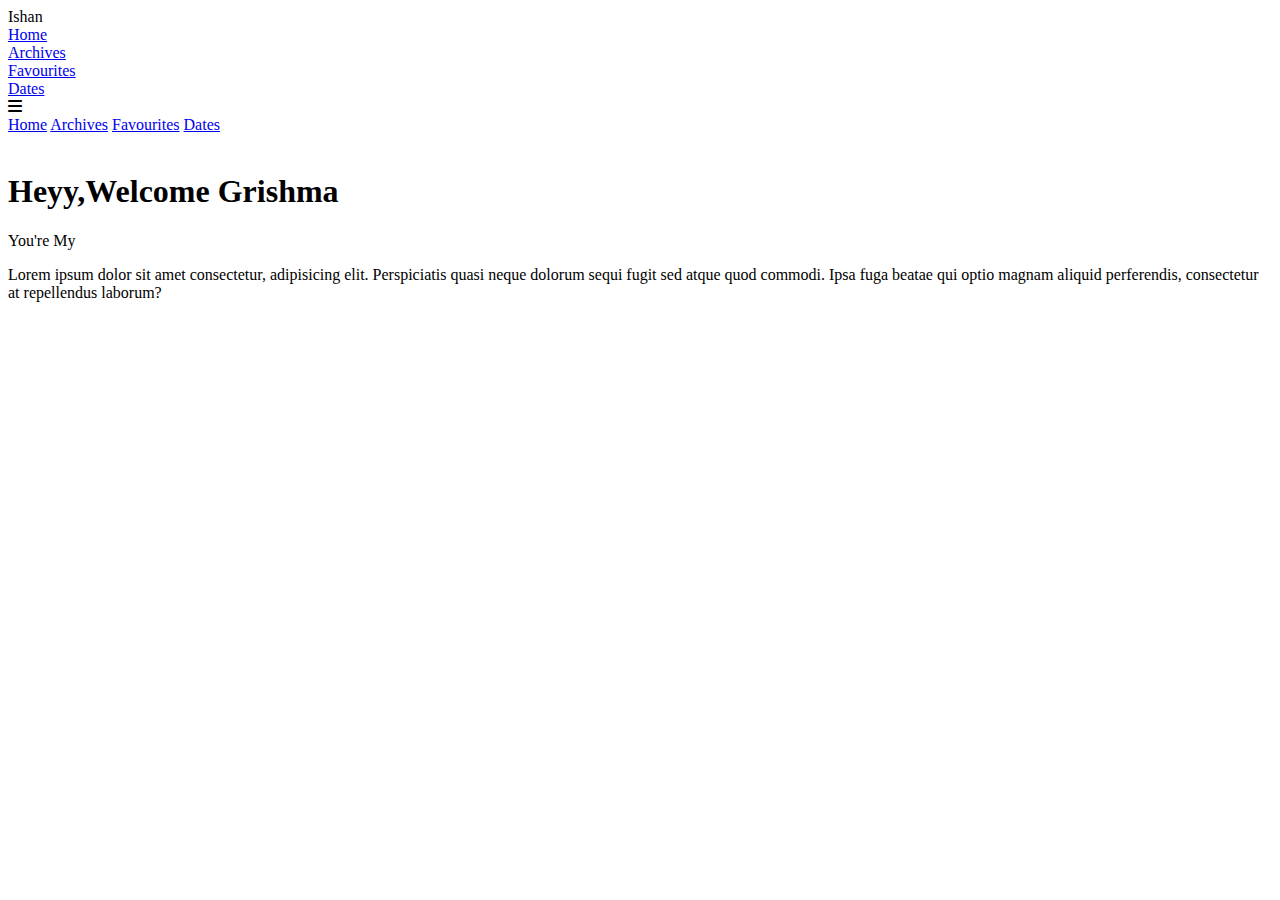
==== index.html @ 76c118c6 "added index.html" ====
<!DOCTYPE html>
<html lang="en">
<head>
    <meta charset="UTF-8">
    <meta name="viewport" content="width=device-width, initial-scale=1.0">
    <link rel="stylesheet" href="https://cdnjs.cloudflare.com/ajax/libs/font-awesome/6.0.0-beta3/css/all.min.css">
    <link rel="stylesheet" href="style.css">

    <title>Frontend</title>
    </head>
    <body>
        <nav>
           <div class="nav-container">
            <div class="logo">
            <span>Ishan</span>
            </div>
            <div class="links">
                <div class="link"><a href="index.html">Home</a></div>
                <div class="link"><a href="archive.html">Archives</a></div>
                <div class="link"><a href="#">Favourites</a></div>
                <div class="link"><a href="valentine.html">Dates</a></div>

            </div>
            <i class="fa-solid fa-bars hamburg"onclick="hamburg()"></i>
            </div>
            <div class="dropdown">
                <div class="links">
                    <a href="#">Home</a>
                    <a href="#">Archives</a>
                    <a href="#">Favourites</a>
                    <a href="#">Dates</a>
                    <i class="fa-solid fa-xmarks"onclick="hamburg()"></i>
                </div>
            </div>

        </nav>
        <section>
            <div class="main-container">
                <div class="image">
                <img src="anime.jpeg" alt="">
            </div>
            <div class="-content">
               <h1 data-aos="fade=left">
                Heyy,Welcome
                <span>Grishma</span>
                </h1>
                <div class="typewriter">You're My
                    <span class="typewriter-text"></span>
                    <label for=""></label>
                    </div>
                    <p>Lorem ipsum dolor sit amet consectetur, adipisicing elit. Perspiciatis quasi neque dolorum sequi fugit sed atque quod commodi. Ipsa fuga beatae qui optio magnam aliquid perferendis, consectetur at repellendus laborum?
                        </p>
                        <div class="social-links>
                                  </div>
        </section>
    </body>
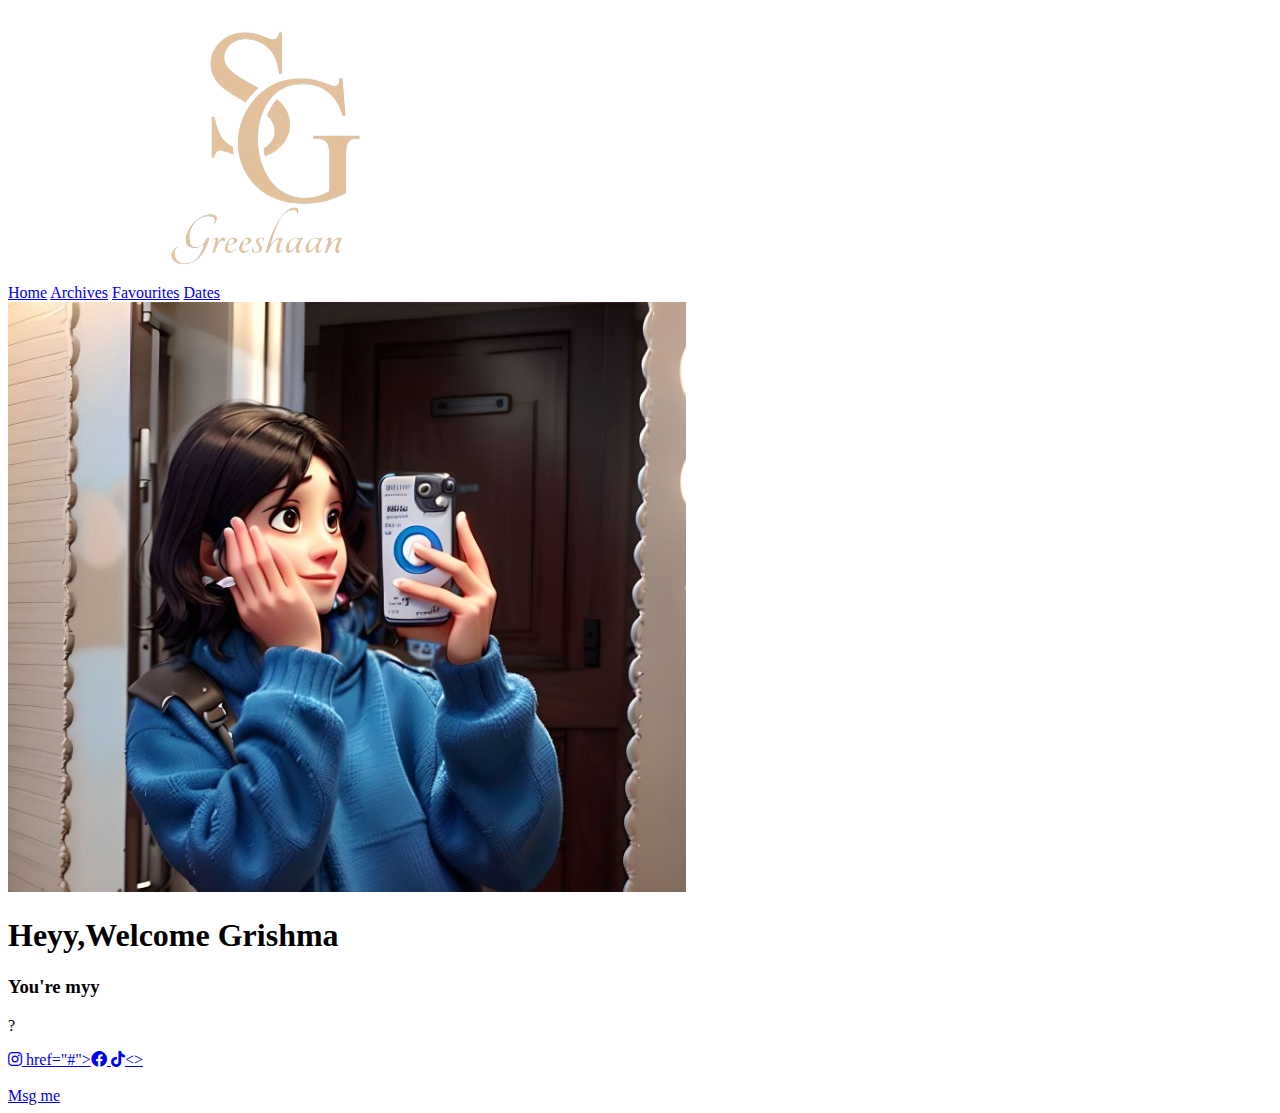
==== commit ced5bbbc: "Update index.html" ====
--- a/index.html
+++ b/index.html
@@ -5,52 +5,38 @@
     <meta name="viewport" content="width=device-width, initial-scale=1.0">
     <link rel="stylesheet" href="https://cdnjs.cloudflare.com/ajax/libs/font-awesome/6.0.0-beta3/css/all.min.css">
     <link rel="stylesheet" href="style.css">
+    
+    <title>Frontend</title>
+</head>
+<body>
+    <header>
+       <img src="logo.png" alt="" class="header-img">
+        <nav>
+            <a href="#" class="active" >Home</a>
+            <a href="archive.html">Archives</a>
+            <a href="valentine.html">Favourites</a>
+            <a href="#">Dates</a>
+        </nav>
+    </header>
+    <section class="home">
+        <div class="home-img">
+            <img src="anime.jpeg" alt="">
 
-    <title>Frontend</title>
-    </head>
-    <body>
-        <nav>
-           <div class="nav-container">
-            <div class="logo">
-            <span>Ishan</span>
-            </div>
-            <div class="links">
-                <div class="link"><a href="index.html">Home</a></div>
-                <div class="link"><a href="archive.html">Archives</a></div>
-                <div class="link"><a href="#">Favourites</a></div>
-                <div class="link"><a href="valentine.html">Dates</a></div>
+        </div>
+        <div class="home-content">
+            <h1>Heyy,Welcome
+                <span>Grishma</span> 
+                </h1>
+                <h3 class="typing-text">You're myy<span></span></h3>
 
-            </div>
-            <i class="fa-solid fa-bars hamburg"onclick="hamburg()"></i>
-            </div>
-            <div class="dropdown">
-                <div class="links">
-                    <a href="#">Home</a>
-                    <a href="#">Archives</a>
-                    <a href="#">Favourites</a>
-                    <a href="#">Dates</a>
-                    <i class="fa-solid fa-xmarks"onclick="hamburg()"></i>
-                </div>
-            </div>
-
-        </nav>
-        <section>
-            <div class="main-container">
-                <div class="image">
-                <img src="anime.jpeg" alt="">
-            </div>
-            <div class="-content">
-               <h1 data-aos="fade=left">
-                Heyy,Welcome
-                <span>Grishma</span>
-                </h1>
-                <div class="typewriter">You're My
-                    <span class="typewriter-text"></span>
-                    <label for=""></label>
-                    </div>
-                    <p>Lorem ipsum dolor sit amet consectetur, adipisicing elit. Perspiciatis quasi neque dolorum sequi fugit sed atque quod commodi. Ipsa fuga beatae qui optio magnam aliquid perferendis, consectetur at repellendus laborum?
-                        </p>
-                        <div class="social-links>
-                                  </div>
-        </section>
-    </body>+                <p>?</p>
+                <div class="social-icons">
+                <a href="https://www.instagram.com/greeshh_maae/"><i class="fa-brands fa-instagram"></i>
+                 href="#"><i class="fa-brands fa-facebook"></i>
+                <a href="#"><i class="fa-brands fa-tiktok"></i><></div>
+        <br>
+        <a href="#" class="btn">Msg me <a>
+    </section>
+    <script src="index.js"></script>
+</body>
+</html>
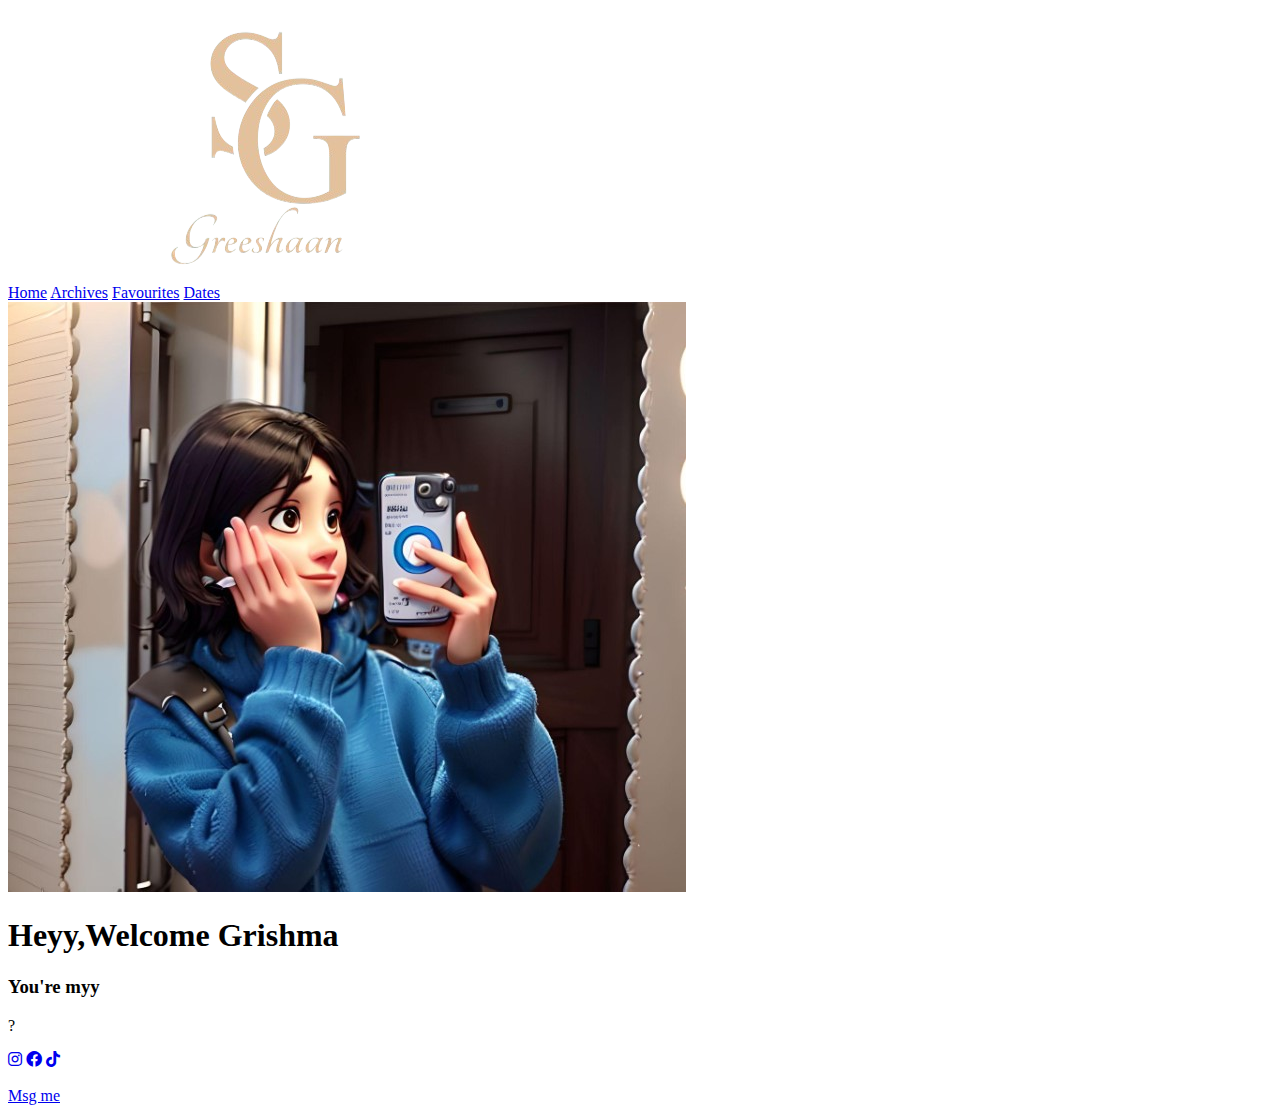
==== commit 1d97ad3c: "Update index.html" ====
--- a/index.html
+++ b/index.html
@@ -31,9 +31,9 @@
 
                 <p>?</p>
                 <div class="social-icons">
-                <a href="https://www.instagram.com/greeshh_maae/"><i class="fa-brands fa-instagram"></i>
-                 href="#"><i class="fa-brands fa-facebook"></i>
-                <a href="#"><i class="fa-brands fa-tiktok"></i><></div>
+                <a href="https://www.instagram.com/greeshh_maae/"><i class="fa-brands fa-instagram"></i></a>
+                <a href="https://www.facebook.com/profile.php?id=61561447391764"><i class="fa-brands fa-facebook"></i></a>
+                <a href="https://www.tiktok.com/@grreshhhhhhmaa"><i class="fa-brands fa-tiktok"></i></a></div>
         <br>
         <a href="#" class="btn">Msg me <a>
     </section>
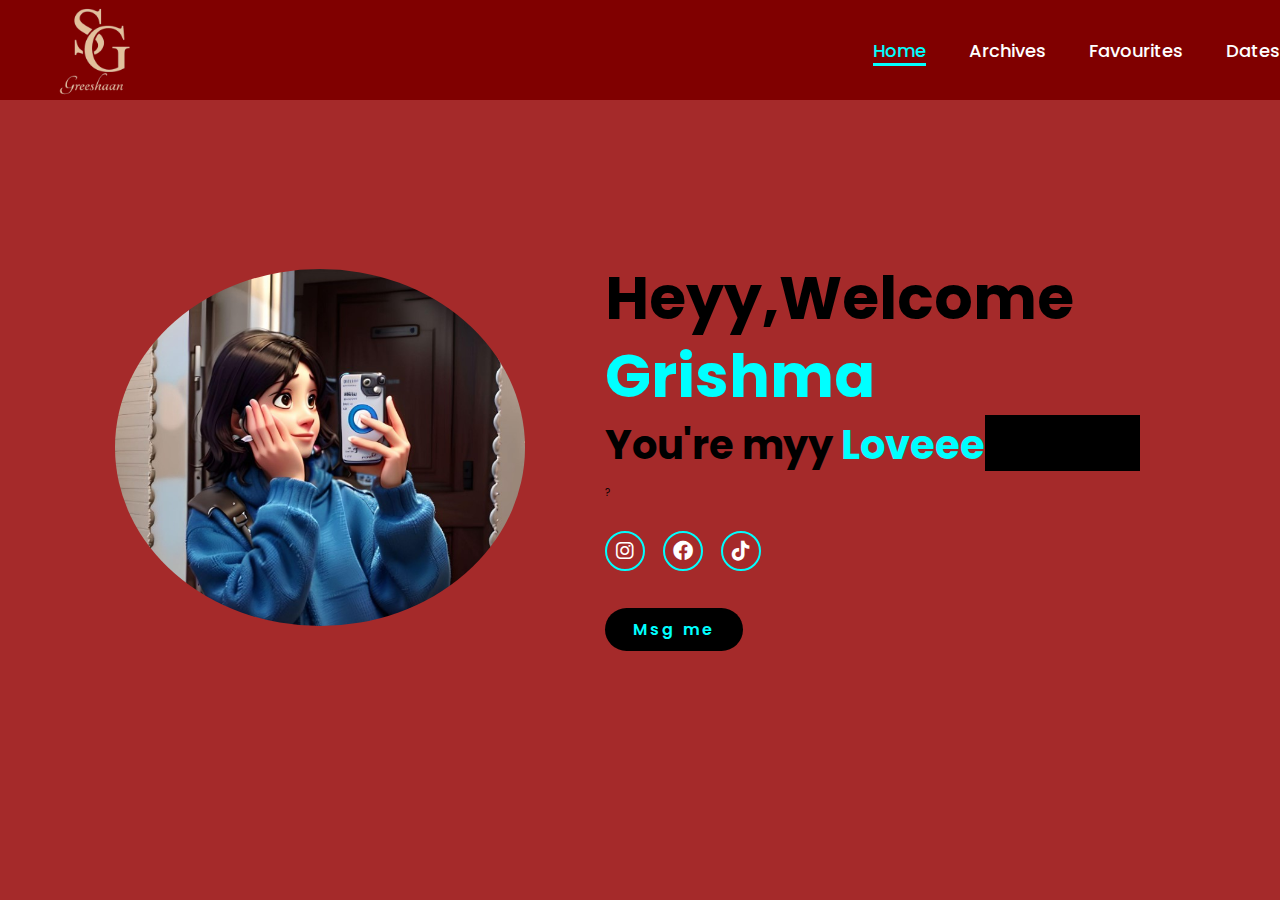
==== commit 3de719db: "Add files via upload" ====
--- a/index.html
+++ b/index.html
@@ -27,7 +27,7 @@
             <h1>Heyy,Welcome
                 <span>Grishma</span> 
                 </h1>
-                <h3 class="typing-text">You're myy<span></span></h3>
+                <h3 class="typing-text">You're myy <span></span></h3>
 
                 <p>?</p>
                 <div class="social-icons">
@@ -35,8 +35,8 @@
                 <a href="https://www.facebook.com/profile.php?id=61561447391764"><i class="fa-brands fa-facebook"></i></a>
                 <a href="https://www.tiktok.com/@grreshhhhhhmaa"><i class="fa-brands fa-tiktok"></i></a></div>
         <br>
-        <a href="#" class="btn">Msg me <a>
+        <a href="https://www.instagram.com/suraj_d3xd/" class="btn">Msg me <a>
     </section>
     <script src="index.js"></script>
 </body>
-</html>
+</html>--- a/style.css
+++ b/style.css
@@ -0,0 +1,232 @@
+@import url('https://fonts.googleapis.com/css2?family=Poppins:wght@100;200;300;400;500;600&display=swap');
+*{
+    margin:0;
+    padding:0;
+    box-sizing: border-box;
+    font-family: 'Poppins',sans-serif;
+    text-decoration: none;
+    scroll-behavior: smooth;
+    outline: none;
+}
+html{
+    font-size: 62.5%;
+}
+
+
+body{
+    width: 100%;
+    height: auto;
+    background-color:white;
+    overflow-x:hidden;
+
+}
+header{
+    margin-top: 0px;
+    position: fixed;
+    top: 0;
+    width: 100%;
+    left: 0;
+    padding: 1 rem 9%;
+    background-color:maroon;
+    filter: drop-shadow(10px);
+    display: flex;
+    justify-content: space-between;
+    z-index: 100;
+    align-items: center;
+
+
+}
+.header-img{
+    height: 100px;
+}
+
+
+::-webkit-scrollbar
+{
+    width: 10px;
+}
+::-webkit-scrollbar-track{
+    background: white;
+}
+::-webkit-scrollbar-thumb{
+    background: #b74b4b;
+    border-radius: 12px;
+    transition: all 0.3s ease;
+}
+::-webkit-scrollbar-thumb:hover{
+    background: #b74b4b;
+}
+
+.logo{
+    color: rgb(224, 224, 224);
+    font-size:3rem;
+    font-weight: 800;
+    cursor: pointer;
+    transition:0.5s ease;
+
+    
+}
+.logo:hover{
+    transform:scale(1.1);
+}
+
+
+.hamburg,
+.cancel{
+    cursor: pointer;
+    position:absolute;
+    right:15px;
+    top:10px;
+    color:white;
+    opacity: 0;
+    pointer-events: none;
+    font-size:clamp(2.5rem,0.5rem + 5vw,3rem);
+
+}
+nav a{
+    font-size: 1.8rem;
+    color: white;
+    margin-left: 4rem;
+    font-weight:500;
+    transition:0.3s ease;
+    border-bottom: 3px solid transparent;
+
+}
+section{
+    min-height:100vh;
+    padding: 5rem 9% 5rem
+}
+.home{
+    display: flex;
+    justify-content: center;
+    align-items: center;
+    gap: 8rem;
+    background-color:brown;
+}
+span{
+    color: aqua;
+}
+.home .home-content h1{
+    font-size:6rem;
+    font-weight: 700;
+    line-height:1.3;
+
+}
+.home-content h3{
+    font-size: 4rem;
+    margin-bottom: 1rem;
+    font-weight: 1rem;
+    font-weight: 700;
+}
+.home-img{
+    border-radius:50%;
+}
+.home-img img{
+    position:relative;
+    width: 32vw;
+    border-radius: 50%;
+    box-shadow: 0 0 25px solid aqua;
+    cursor: pointer;
+    transition: 0.2s linear;
+
+}
+.home-img img:hover{
+    font-size: 1.8rem;
+    font-weight: 500;
+}
+.social-icons a{
+    display:inline-flex;
+    justify-content: center;
+    align-items: center;
+    width: 4rem;
+    height:4rem;
+    background-color: transparent;
+    border:0.2rem solid aqua;
+    font-size: 2rem;
+    border-radius:50%;
+    margin: 3rem 1.5rem 3rem 0;
+    transition: 0.3s ease;
+    color: white;
+}
+nav a:hover,
+nav a.active{
+    color: aqua;
+    border-bottom: 3px solid aqua;
+}
+.social-icons a:hover {
+    color: black;
+    transform: scale(1.3) translateY(-5px); /* Fixed the spacing around scale */
+    background-color: aqua; /* Ensure the element has a background color on hover */
+    box-shadow: 0 0 25px aqua; /* This is fine */
+    transition: all 0.3s ease; /* Added transition for smoother effect */
+}
+
+.btn{
+display: inline block;
+padding: 1rem 2.8rem;
+background-color: black;
+border-radius: 4rem;
+font-size: 1.6rem;
+color: aqua;
+letter-spacing: 0.3rem;
+font-weight: 600;
+border: 2px aqua;
+transition: 0.3 ease;
+cursor: pointer;
+}
+.btn hover{
+    transform: scale3d(1.03);
+    background-color: aqua;
+    color: black;
+    box-shadow: 0 0 25px aqua;
+}
+.typing-text{
+    font-size:34px;
+    font-weight: 600;
+    min-width: 280px;
+
+}
+.typing-text span{
+    position: relative;
+}
+.typing-text span::before{
+    content:"Loveee";
+    color: aqua;
+    animation: words 20s infinite;
+}
+.typing-text span::after{
+    content: "";
+    background-color: black;
+    position: absolute;
+    width: calc(100% + 8px);
+    height: 100%;
+    border-left: 3px solid black;
+    right: -8;
+    animation: cursor 0.6s infinite;
+
+
+
+}
+@keyframes cursor{
+    to{
+        border-left: 3px solid aqua;
+    }
+}
+@keyframes words{
+    0%,20%{
+        content:"Loveee";
+
+    }
+    21%,40%{
+        content: "Babyyy";
+    }
+    41%,60%{
+        content: "Darlingg";
+    }
+    61%,80%{
+        content: "Wifeyy";
+    }
+    81%,100%{
+        content: "Cutiepiee";
+    }
+    }